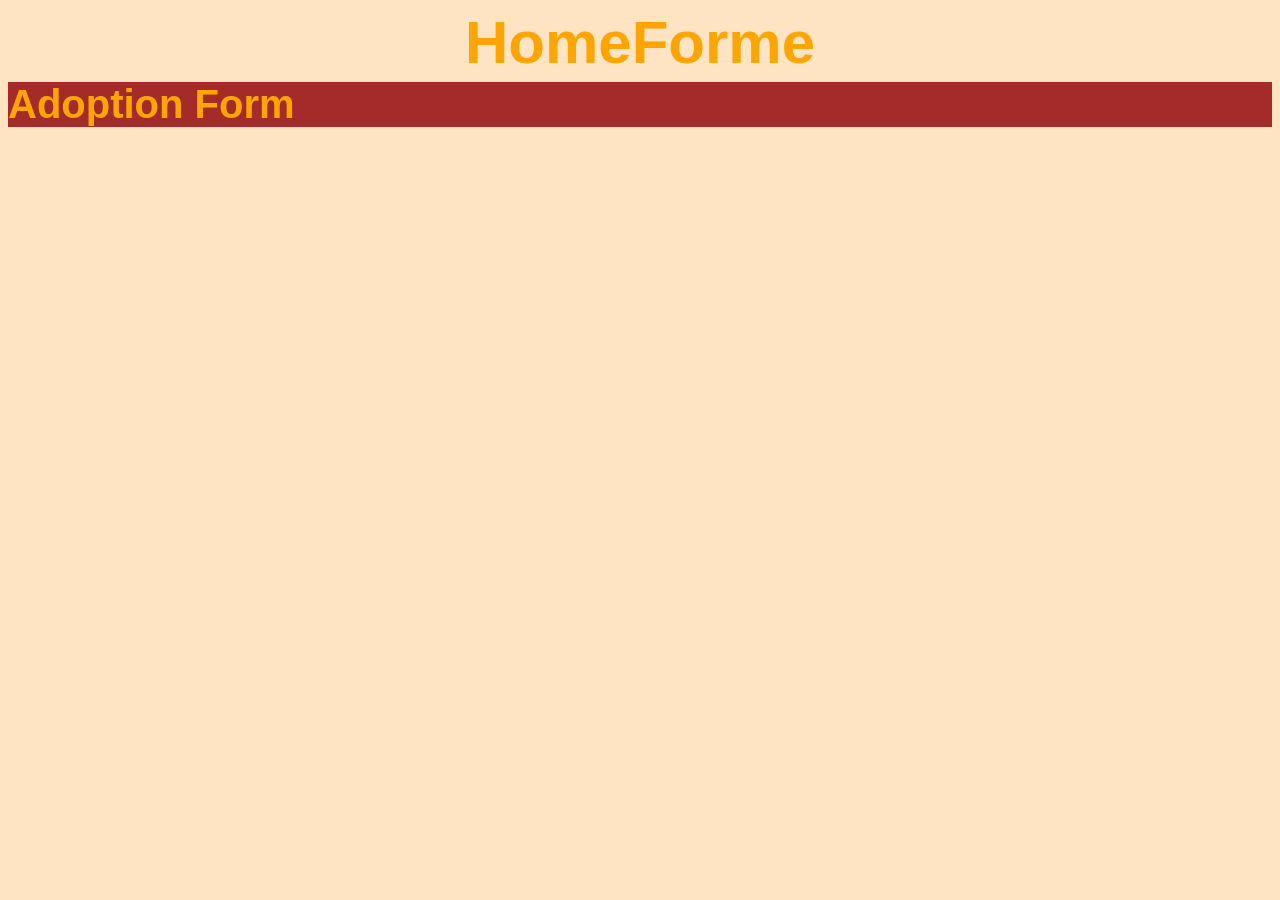
==== adoptme.html @ 90c54a11 "First Commit with Site Template" ====
<!DOCTYPE html>
<html lang="en">
    <head>
         <meta charset="UTF-8" />
        <title>AdoptMe</title>
        <link rel="stylesheet" href="style/index.css" />
    </head>
    <body>
        <h1>HomeForme</h1>
        <h2 style="text-align: left">Adoption Form</h2>
        <div>
            
        </div>
    </body>
</html>
---- style/index.css ----
body {
  font-family: Arial, Helvetica, sans-serif;
  background-color: bisque;
}

h1 {
  text-align: center;
  font-size: 60px;
  margin: 5px;
  color: orange;
  background-color: bisque;
}

h2 {
  text-align: center;
  margin-top: 5px;
  font-size: 40px;
  color: orange;
  background-color: brown;
}

.dog-gallery {
  display: grid;
  grid-template-columns: repeat(4, 500px); /* 2 columns */
  gap: 20px; /* space between photos */
  justify-items: center;
}

.dog-gallery img {
  width: 300px;
  height: 300px;
  border: dotted;
  border-radius: 10px;
  color: darkblue;
}

h3 {
  margin: 1px;
  border: solid;
  font-size: xx-large;
  font-family: "Courier New", Courier, monospace;
  font-weight: bold;
  text-decoration-line: underline;
  text-decoration-style: solid;
  text-align: center;
  background-color: lightgrey;
}
.dog_description {
  margin-top: 5px;
  border: solid;
  padding: 10px;
}
dt {
  font-size: x-large;
  font-family: "Courier New", Courier, monospace;
  font-weight: bold;
}

dd {
  font-size: larger;
  font-family: Arial, Helvetica, sans-serif;
  margin: 10px;
}

.adoptButton {
  width: 300px;
  height: 50px;
  font-size: 30px;
  font-family: "Courier New", Courier, monospace;
  font-weight: bold;
  color: white;
  background-color: purple;
  border: 2px solid purple;
  transition-duration: 0.4s;
  cursor: pointer;
}

.adoptButton:hover{
  background-color: white;
  color: black;
  
}

.buttonAlt{
  font-size: 20px;
  font-family: "Courier New", Courier, monospace;
  font-weight: bold;
}
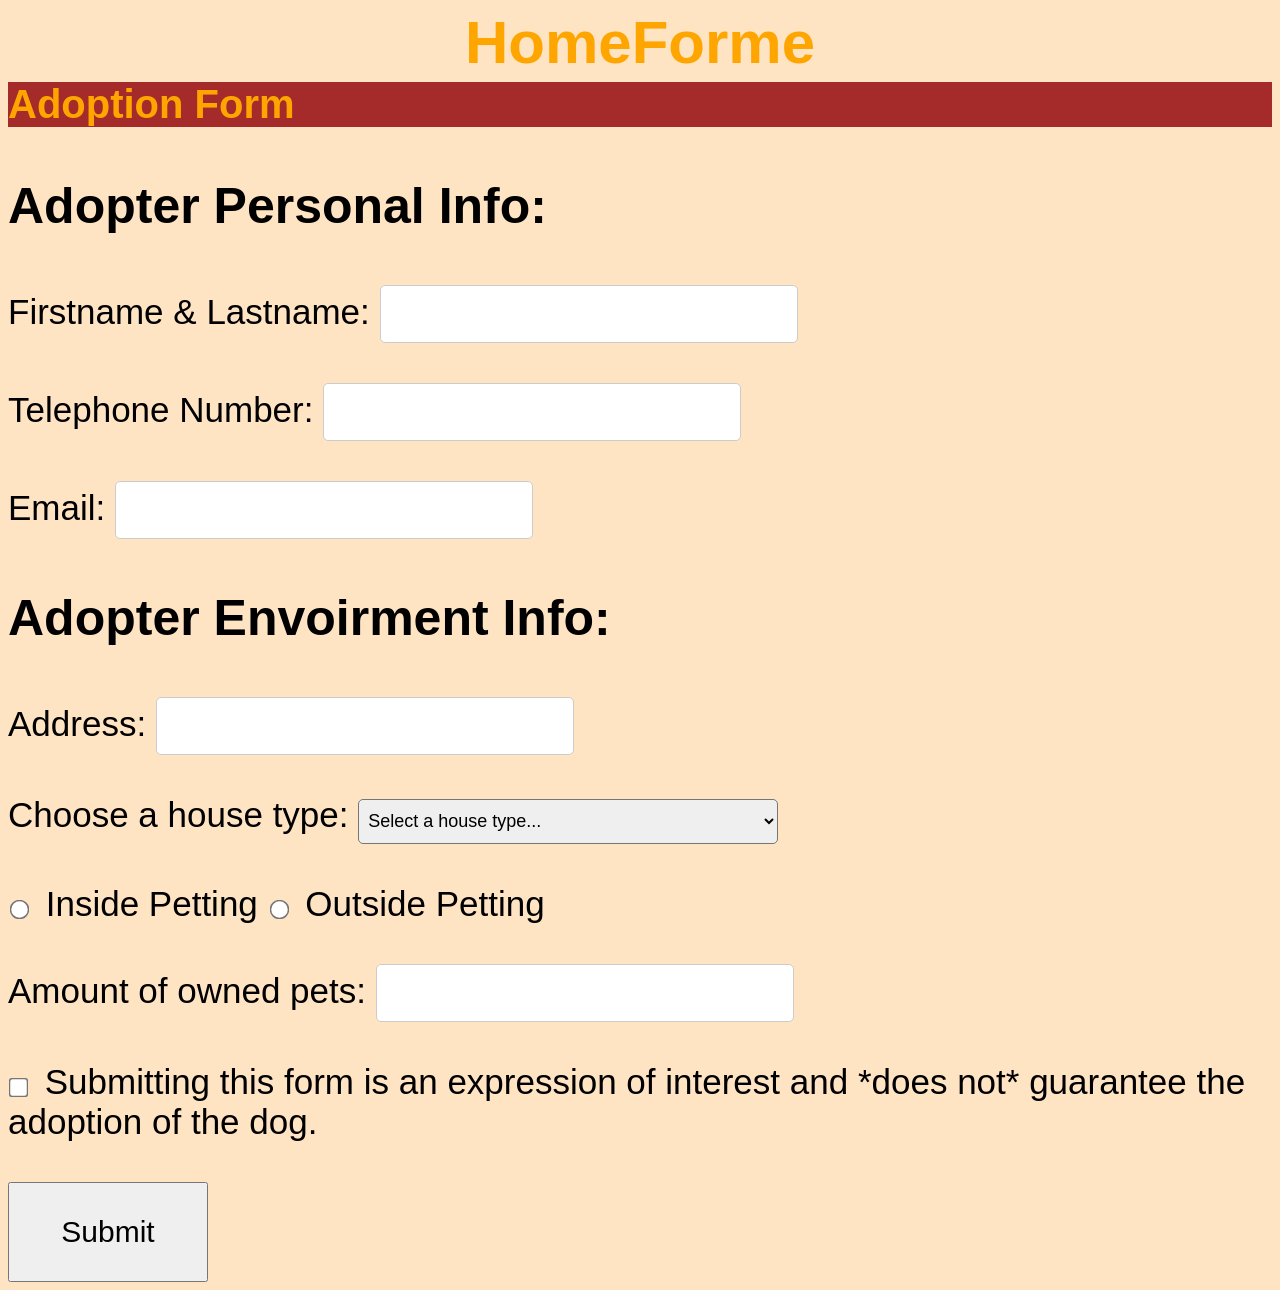
==== commit c7c1fee6: "Update adoptme.html" ====
--- a/adoptme.html
+++ b/adoptme.html
@@ -1,15 +1,46 @@
-<!DOCTYPE html>
+<!doctype html>
 <html lang="en">
     <head>
-         <meta charset="UTF-8" />
+        <meta charset="UTF-8" />
         <title>AdoptMe</title>
         <link rel="stylesheet" href="style/index.css" />
     </head>
     <body>
         <h1>HomeForme</h1>
         <h2 style="text-align: left">Adoption Form</h2>
-        <div>
+        <form id= "adoptform">
+            <h3 class="adoptHead" style="font-size: 50px">Adopter Personal Info:</h3>
+            <label for="names">Firstname & Lastname: </label>
+            <input type="text" id="names" name="names" required /><br /><br />
+            <label for="tel">Telephone Number: </label>
+            <input type="tel" id="tel" name="tel" required/> <br />
+            <br />
+            <label for="email">Email: </label>
+            <input type="email" id="email" name="email" required/>
+
+            <h3 class="adoptHeader" style="font-size: 50px">Adopter Envoirment Info:</h3>
+            <label for="address">Address: </label>
+            <input type="text" id="address" name="address" required/><br /><br />
+
+            <label for="houseType">Choose a house type:</label>
+            <select id="houseType" name="houseType" required>
+                <option value="" disabled selected>Select a house type...</option>
+                <option value="gardenHouse">Garden House</option>
+                <option value="singleHouse">Single House</option>
+                <option value="townHouse">TownHouse</option>
+                <option value="apartment">Condominium/Apartment</option>
+            </select>
+            <br><br>
+            <input type="radio" style="transform: scale(1.5); margin-right: 10px;" value="petting">
+            <label for="petting">Inside Petting</label>
+            <input type="radio" style="transform: scale(1.5); margin-right: 10px;" value="petting">
+            <label for="petting"> Outside Petting</label> <br><br>
+            <label for="amount">Amount of owned pets: </label>
+            <input type="number" id="amount" name="amount" required/><br /><br />
+            <input type="checkbox" style="transform: scale(1.5); margin-right: 10px;"> Submitting this form is an expression of interest and *does not* guarantee the adoption of the dog.
             
-        </div>
+            <br><br>
+            <input type="submit" style="width: 200px; height: 100px; font-size: 30px; padding: 10px 0;cursor: pointer;" value="Submit" />
+        </form>
     </body>
-</html>
+</html>
--- a/style/index.css
+++ b/style/index.css
@@ -34,7 +34,7 @@
   color: darkblue;
 }
 
-h3 {
+.petName {
   margin: 1px;
   border: solid;
   font-size: xx-large;
@@ -85,4 +85,28 @@
   font-size: 20px;
   font-family: "Courier New", Courier, monospace;
   font-weight: bold;
+}
+
+#adoptform{
+  font-size: 35px;
+}
+
+input[type="text"],
+input[type="email"],
+input[type="tel"],
+input[type="number"]{
+  width: 400px;       /* controls horizontal size */
+  height: 40px;       /* controls vertical size */
+  font-size: 30px;    /* makes the text inside larger */
+  padding: 8px;       /* adds space inside the box */
+  border-radius: 5px; /* optional: rounded corners */
+  border: 1px solid #ccc;
+}
+
+select {
+  width: 420px;
+  height: 45px;
+  font-size: 18px;
+  padding: 5px;
+  border-radius: 5px;
 }
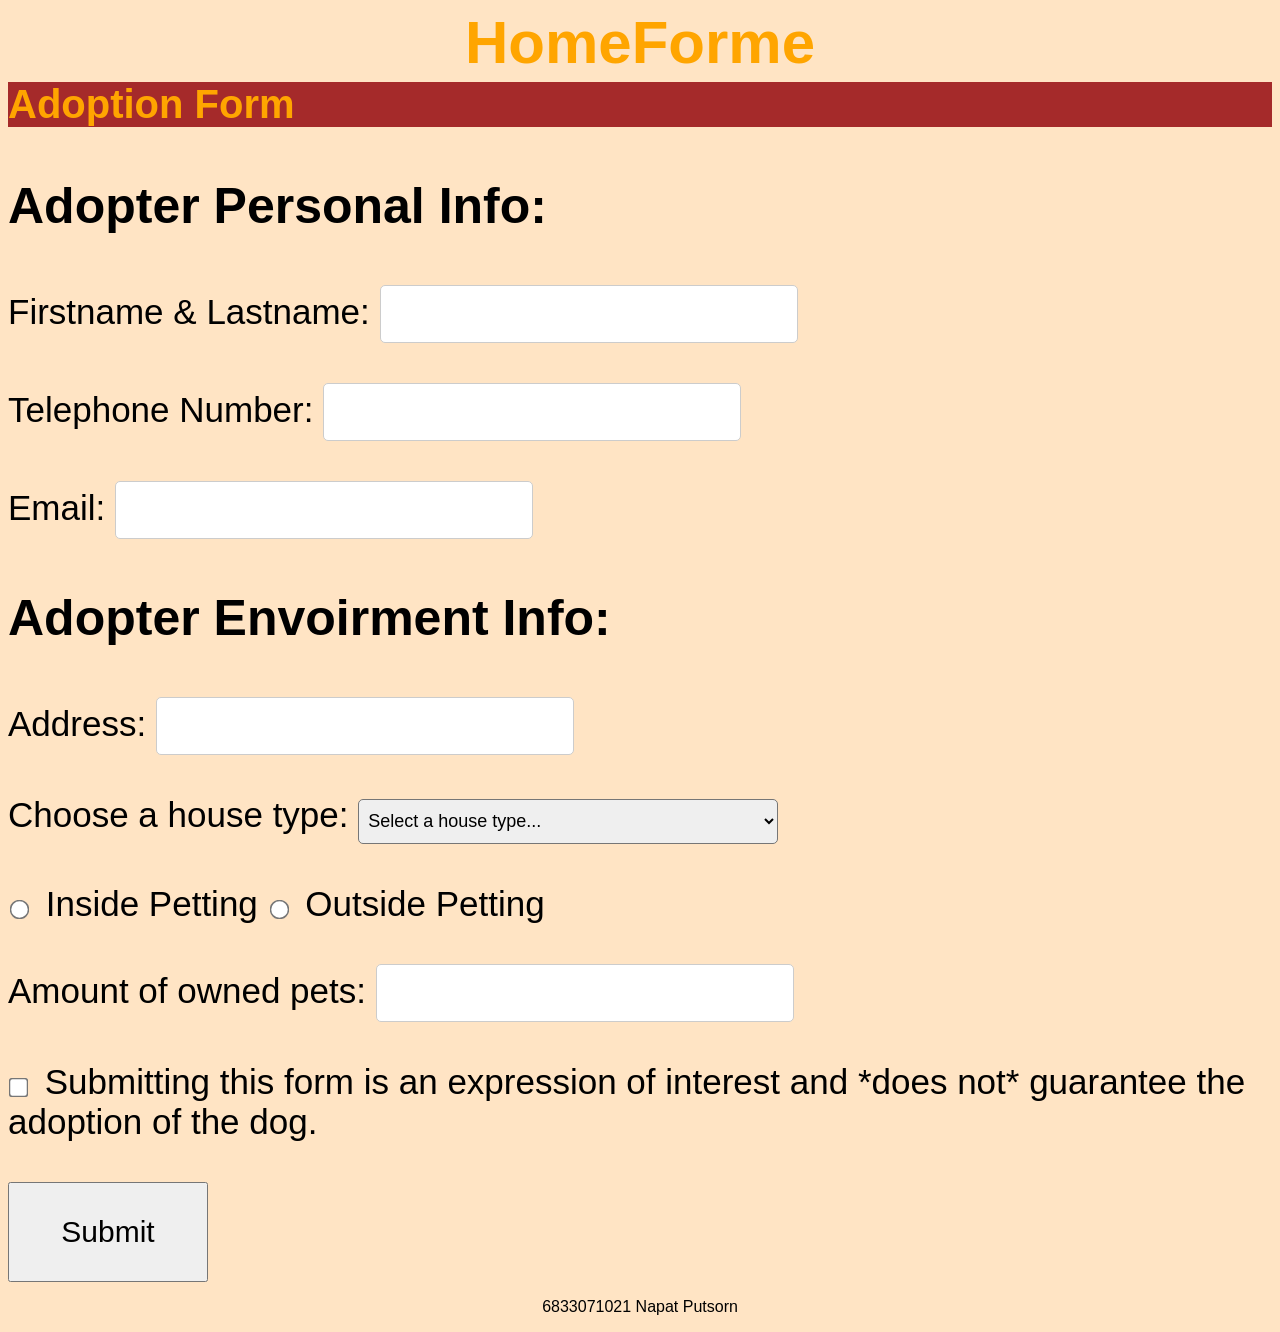
==== commit 6c349581: "Add studentId&Name at footer" ====
--- a/adoptme.html
+++ b/adoptme.html
@@ -42,5 +42,6 @@
             <br><br>
             <input type="submit" style="width: 200px; height: 100px; font-size: 30px; padding: 10px 0;cursor: pointer;" value="Submit" />
         </form>
+     <p style="text-align: center; size: 40px;"> 6833071021 Napat Putsorn</p>
     </body>
 </html>
--- a/style/index.css
+++ b/style/index.css
@@ -21,7 +21,7 @@
 
 .dog-gallery {
   display: grid;
-  grid-template-columns: repeat(4, 500px); /* 2 columns */
+  grid-template-columns: repeat(3, 500px); /* 2 columns */
   gap: 20px; /* space between photos */
   justify-items: center;
 }
